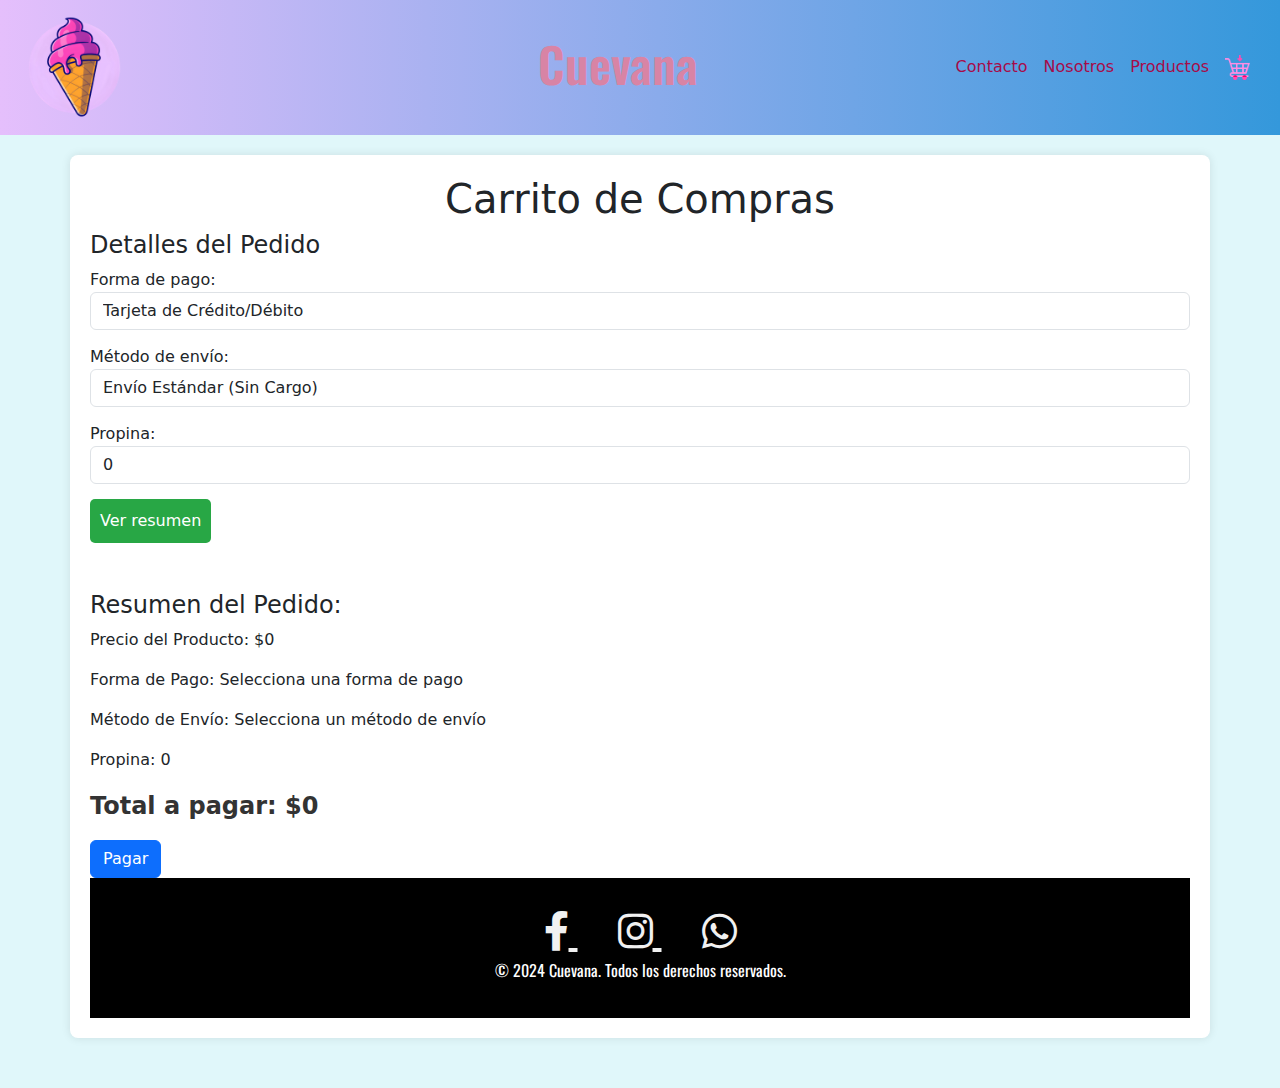
==== carrito.html @ 557688fb "error 404 arreglado" ====
<!DOCTYPE html>
<html lang="es">
<head>
    <meta charset="UTF-8">
    <meta name="viewport" content="width=device-width, initial-scale=1.0">
    <title>Carrito de Compras</title>
    <link href="https://cdn.jsdelivr.net/npm/bootstrap@5.3.3/dist/css/bootstrap.min.css" rel="stylesheet" integrity="sha384-QWTKZyjpPEjISv5WaRU9OFeRpok6YctnYmDr5pNlyT2bRjXh0JMhjY6hW+ALEwIH" crossorigin="anonymous">
    <link href="https://fonts.googleapis.com/css2?family=Oswald:wght@600&display=swap" rel="stylesheet">
    <link href="https://fonts.googleapis.com/css2?family=Yellowtail:wght@400&display=swap" rel="stylesheet">
    <link href="https://fonts.googleapis.com/css2?family=Oswald:wght@200&display=swap" rel="stylesheet">
    <link href="https://cdnjs.cloudflare.com/ajax/libs/font-awesome/6.0.0-beta3/css/all.min.css" rel="stylesheet">
        <style>
      .h1 {
            font-family: 'Oswald', sans-serif;
            font-weight: 600;
            font-size: 48px;
            color: #d884a5;
        }
    .h2 {
            font-family: 'Yellowtail', cursive;
            font-weight: 400;
            font-size: 48px;
        }
    .p {
            font-family: 'Oswald', sans-serif;
            font-weight: 200;
            font-size: 48px;
            color: #d884a5;
        }
        body { 
                background-color: #e0f7fa; 
                display: flex;
                flex-direction: column;
                min-height: 100vh;
                margin: 0;
            } 
        .container { 
            flex: 1;
            background-color: white; 
            padding: 20px; 
            margin-top: 20px; 
            margin-bottom: 50px;
            border-radius: 8px; 
            box-shadow: 0 0 10px rgba(0, 0, 0, 0.1); }
        .product-info { 
            display: flex; 
            justify-content: space-between; 
            margin-bottom: 20px; }
        .product-info img { 
            width: 150px; 
            height: auto; }
        .product-price { 
            font-size: 24px; 
            color: #28a745; 
            font-weight: bold; }
        .form-control { 
            margin-bottom: 15px; }
        .total-price { 
            font-size: 24px; 
            font-weight: bold; 
            color: #333; }
        .btn-summary { 
            background-color: #28a745; 
            color: white; 
            font-size: 16px; 
            padding: 10px; 
            border-radius: 5px; 
            border: none; }
        .btn-summary:hover { 
            background-color: #640068; }
        
        footer {
      background-color: #000000;
      color: white;
      padding: 20px ;
      text-align: center;
      font-family: 'Oswald', sans-serif;
         }
footer .social-icons a {
      color: #f1f1f1;
      font-size: 40px;
      margin: 0 20px;
      transition: transform 0.3s, color 0.3s;
  }
footer .social-icons a:hover {
      transform: scale(1.2);
      color: #48044b;
  }
  nav.navbar {
                background: linear-gradient(90deg, #E5BFFC, #3498db); /* Cambia #3498db si necesitas otro color */
                padding: 10px;
}
nav .nav-link {
    color: #a70b49 !important; /* Cambia el color de los enlaces */
}

    </style>
</head>
<body>
    <nav class="navbar navbar-expand-lg navbar-light bg-light">
        <div class="container-fluid">
            <a class="navbar-brand" href="index.html">
                <img src="logo.png" alt="Logo" width="21%" height="21%">
            </a>
            <h1 class="h1 text-align">Cuevana</h1>
            <button class="navbar-toggler" type="button" data-bs-toggle="collapse" data-bs-target="#navbarNav" aria-controls="navbarNav" aria-expanded="false" aria-label="Toggle navigation">
                <span class="navbar-toggler-icon"></span>
            </button>
            <div class="collapse navbar-collapse" id="navbarNav">
                <ul class="navbar-nav ms-auto">
                    <li class="nav-item">
                        <a class="nav-link" href="contacto.html">Contacto</a>
                    </li>
                    <li class="nav-item">
                        <a class="nav-link" href="nosotros.html">Nosotros</a>
                    </li>
                    <li class="nav-item">
                        <a class="nav-link" href="productos.html">Productos</a>
                    </li>
                    <li class="nav-item">
                        <a class="nav-link" href="carrito.html"> <img src="anadir-a-la-cesta.png" alt="Carrito" width="25" height="25"></a>
                    </li>
                </ul>
            </div>
        </div>
    </nav>
    <div class="container">
        <h1 class="text-center">Carrito de Compras</h1>

        <div id="cart-items"></div>


        <h4>Detalles del Pedido</h4>
        <div class="form-group">
            <label for="payment-method">Forma de pago:</label>
            <select id="payment-method" class="form-control">
                <option value="credit-card">Tarjeta de Crédito/Débito</option>
                <option value="Transferencia">Mercado Pago</option>
                <option value="cash">Efectivo</option>
            </select>
        </div>

        <div class="form-group">
            <label for="shipping-method">Método de envío:</label>
            <select id="shipping-method" class="form-control">
                <option value="standard">Envío Estándar (Sin Cargo)</option>
                <option value="express">Envío Exprés (Inmediato)</option>
            </select>
        </div>

        <div class="form-group">
            <label for="tip">Propina:</label>
            <input type="number" id="tip" class="form-control" value="0" min="0">
        </div>

        <div class="form-group">
            <button class="btn-summary" onclick="calculateTotal()">Ver resumen</button>
        </div>

        <div id="order-summary" class="mt-5">
            <h4>Resumen del Pedido:</h4>
            <p>Precio del Producto: <span id="product-price-summary">$0</span></p>
            <p>Forma de Pago: <span id="payment-summary">Selecciona una forma de pago</span></p>
            <p>Método de Envío: <span id="shipping-summary">Selecciona un método de envío</span></p>
            <p>Propina: <span id="tip-summary">0</span></p>
            <p class="total-price">Total a pagar: $<span id="total-summary">0</span></p>
        
        
            <button class="btn btn-primary" data-bs-toggle="modal" data-bs-target="#pagar"> Pagar </button> 

            <div class="modal" id="pagar">
            
            <div class="modal-dialog">
            <div class="modal-content">
            
            <div class="modal-header">
            <h5 class="modal-title">Heladeria Cuevana</h5>
            <button class="btn-close"></button>
            </div>
            
            <div class="modal-body">
            <p> Confirmar pedido</p>
            </div>
            
            <div class="modal-footer">
            <button class="btn btn-darger">Cancelar</button>
            <button class="btn btn-primary" onnclick="confirmPayment">Confirmar</button>
            </div>
            
            </div>
            </div>
            </div>
            <footer>
                <div class="social-icons">
                    <a href="#" target="_blank">
                        <i class="fab fa-facebook-f"></i>
                    </a>
                    <a href="#" target="_blank">
                        <i class="fab fa-instagram"></i>
                    </a>
                    <a href="#" target="_blank">
                        <i class="fab fa-whatsapp"></i>
                    </a>
                </div>
                <p class="footer text-align">© 2024 Cuevana. Todos los derechos reservados.</p>
            </footer>
    <script>
        var cart = JSON.parse(localStorage.getItem('cart')) || [];

        function renderCart() {
            let cartItemsHTML = '';
            let total = 0;
            cart.forEach((item, index) => {
                cartItemsHTML += `
                    <div class="product-info" id="item-${index}">
                        <div>
                            <h3>${item.productName}</h3>
                        </div>
                        <div>
                            <h4 class="product-price">$${item.price}</h4>
                            <button class="btn btn-danger" onclick="removeItem(${index})">Eliminar</button>
                        </div>
                    </div>
                `;
                total += item.price;
            });
            document.getElementById('cart-items').innerHTML = cartItemsHTML;
            document.getElementById('product-price-summary').innerText = '$' + total.toLocaleString();
            document.getElementById('total-modal').innerText = '$' + total.toLocaleString();
        }

        function removeItem(index) {
            cart.splice(index, 1);
            localStorage.setItem('cart', JSON.stringify(cart));
            renderCart();
            calculateTotal();
        }

        function calculateTotal() {
            let productPrice = cart.reduce((sum, item) => sum + item.price, 0);
            let paymentMethod = document.getElementById('payment-method').value;
            let shippingMethod = document.getElementById('shipping-method').value;
            let tip = parseFloat(document.getElementById('tip').value) || 0;
            let shippingCost = shippingMethod === 'express' ? 2000 : 0;
            let total = productPrice + shippingCost + tip;

            document.getElementById('payment-summary').innerText = paymentMethod;
            document.getElementById('shipping-summary').innerText = shippingMethod;
            document.getElementById('tip-summary').innerText = tip;
            document.getElementById('total-summary').innerText = total.toLocaleString();
            document.getElementById('total-modal').innerText = '$' + total.toLocaleString();
        }

        function confirmPayment() {
            alert("Pago confirmado. ¡Gracias por tu compra!");
            localStorage.removeItem('cart');
            location.reload();
        }

        renderCart();
    </script>

        <script src="https://cdn.jsdelivr.net/npm/bootstrap@5.3.3/dist/js/bootstrap.bundle.min.js" integrity="sha384-YvpcrYf0tY3lHB60NNkmXc5s9fDVZLESaAA55NDzOxhy9GkcIdslK1eN7N6jIeHz" crossorigin="anonymous"></script>
</body>
</html>
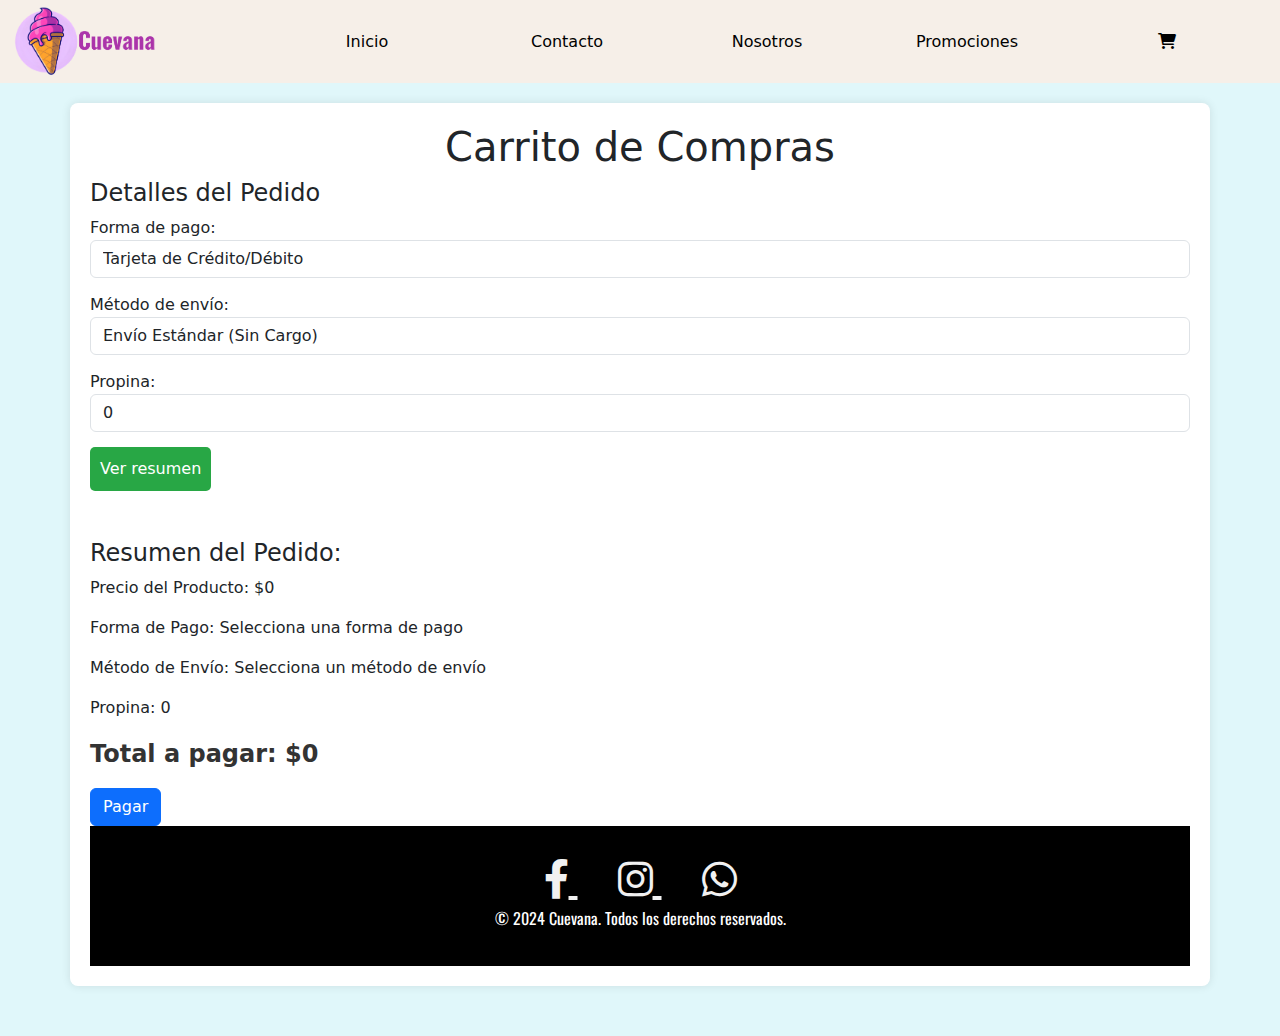
==== commit 66b4d695: "Arreglos casi terminados" ====
--- a/carrito.html
+++ b/carrito.html
@@ -86,39 +86,67 @@
       transform: scale(1.2);
       color: #48044b;
   }
-  nav.navbar {
-                background: linear-gradient(90deg, #E5BFFC, #3498db); /* Cambia #3498db si necesitas otro color */
-                padding: 10px;
-}
-nav .nav-link {
-    color: #a70b49 !important; /* Cambia el color de los enlaces */
-}
-
+  .nav-item a:hover{
+    background-color: #555555;
+}
+nav.navbar {
+    background-color: #F6EFE8 !important;
+    padding: 1px;
+}
+
+.navbar-nav {
+    display: flex;
+    justify-content: center;
+    width: 100%;
+}
+
+.nav-item {
+    text-align: center;
+    width: 200px;
+}
+
+.nav-item a {
+    display: block;
+    color: #000000 !important;
+    padding: 10px;
+    text-decoration: none;
+}
+
+.nav-item a:hover {
+    background-color: #555555;
+    color: #fff !important; 
+    border-radius: 5px; 
+}
     </style>
 </head>
 <body>
     <nav class="navbar navbar-expand-lg navbar-light bg-light">
         <div class="container-fluid">
             <a class="navbar-brand" href="index.html">
-                <img src="logo.png" alt="Logo" width="21%" height="21%">
+                <img src="Cuevana.png" alt="Logo" width="60%" height="60%">
             </a>
-            <h1 class="h1 text-align">Cuevana</h1>
+            
             <button class="navbar-toggler" type="button" data-bs-toggle="collapse" data-bs-target="#navbarNav" aria-controls="navbarNav" aria-expanded="false" aria-label="Toggle navigation">
                 <span class="navbar-toggler-icon"></span>
             </button>
             <div class="collapse navbar-collapse" id="navbarNav">
                 <ul class="navbar-nav ms-auto">
                     <li class="nav-item">
+                        <a class="nav-link" href="index.html">Inicio</a>
+                    </li>
+                    <li class="nav-item">
                         <a class="nav-link" href="contacto.html">Contacto</a>
                     </li>
                     <li class="nav-item">
                         <a class="nav-link" href="nosotros.html">Nosotros</a>
                     </li>
                     <li class="nav-item">
-                        <a class="nav-link" href="productos.html">Productos</a>
-                    </li>
-                    <li class="nav-item">
-                        <a class="nav-link" href="carrito.html"> <img src="anadir-a-la-cesta.png" alt="Carrito" width="25" height="25"></a>
+                        <a class="nav-link" href="promociones.html">Promociones</a>
+                    </li>
+                    <li class="nav-item">
+                        <a class="nav-link" href="carrito.html">
+                            <i class="fas fa-shopping-cart"></i>
+                        </a>
                     </li>
                 </ul>
             </div>
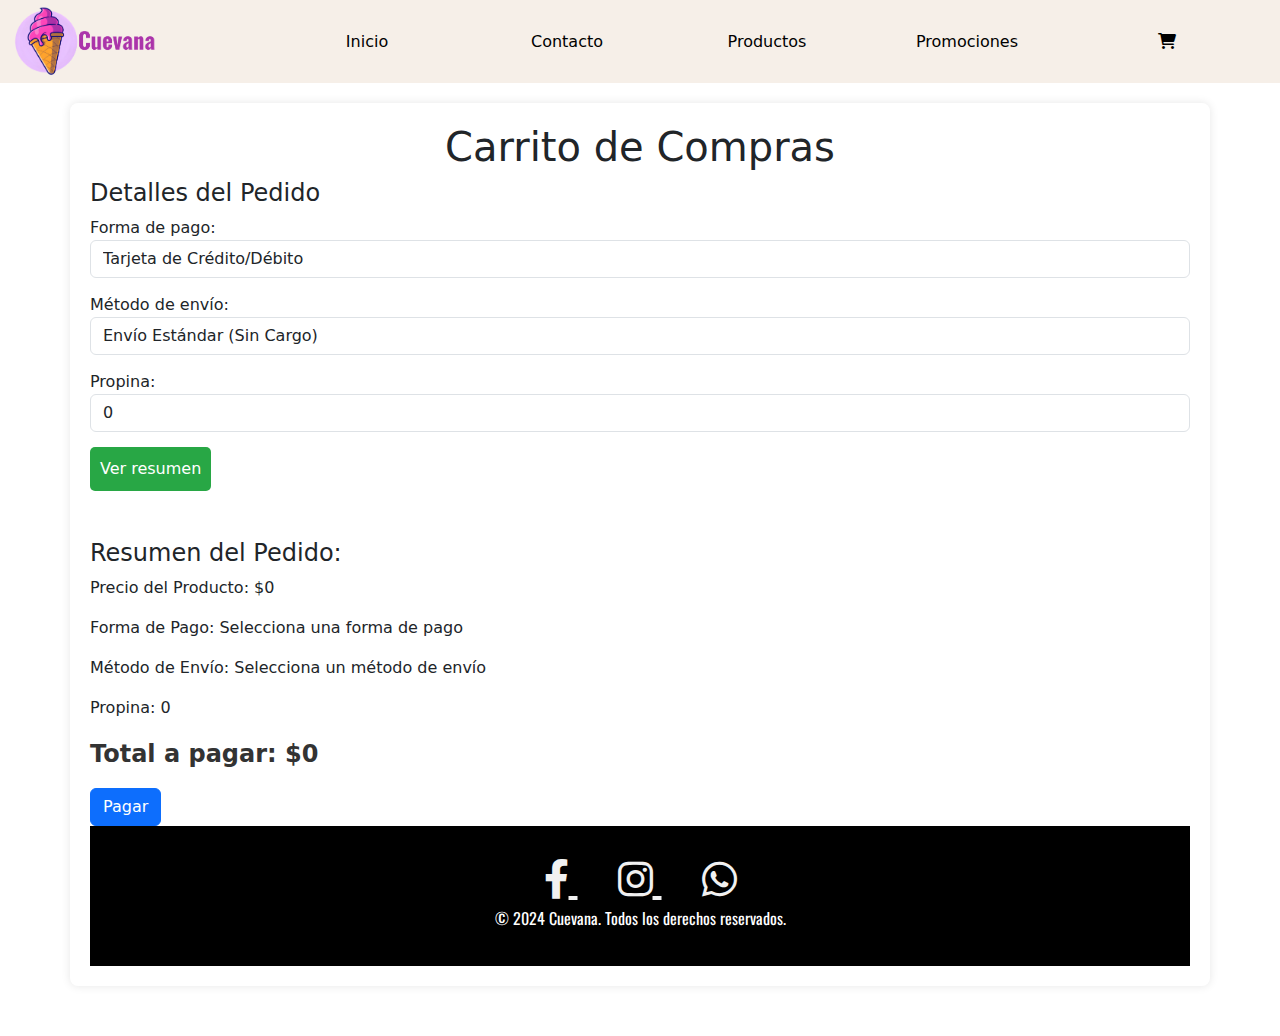
==== commit 1687e968: "Nuevo" ====
--- a/carrito.html
+++ b/carrito.html
@@ -10,25 +10,24 @@
     <link href="https://fonts.googleapis.com/css2?family=Oswald:wght@200&display=swap" rel="stylesheet">
     <link href="https://cdnjs.cloudflare.com/ajax/libs/font-awesome/6.0.0-beta3/css/all.min.css" rel="stylesheet">
         <style>
-      .h1 {
+        .h1 {
             font-family: 'Oswald', sans-serif;
             font-weight: 600;
-            font-size: 48px;
-            color: #d884a5;
-        }
-    .h2 {
+            font-size: 200%;
+            color: #555555;
+        }
+        .h2 {
             font-family: 'Yellowtail', cursive;
             font-weight: 400;
-            font-size: 48px;
-        }
-    .p {
+            font-size: 200%;
+        }
+        .p {
             font-family: 'Oswald', sans-serif;
             font-weight: 200;
-            font-size: 48px;
-            color: #d884a5;
+            font-size: 150%;
         }
         body { 
-                background-color: #e0f7fa; 
+                background-color: white;
                 display: flex;
                 flex-direction: column;
                 min-height: 100vh;
@@ -138,7 +137,7 @@
                         <a class="nav-link" href="contacto.html">Contacto</a>
                     </li>
                     <li class="nav-item">
-                        <a class="nav-link" href="nosotros.html">Nosotros</a>
+                        <a class="nav-link" href="productos.html">Productos</a>
                     </li>
                     <li class="nav-item">
                         <a class="nav-link" href="promociones.html">Promociones</a>
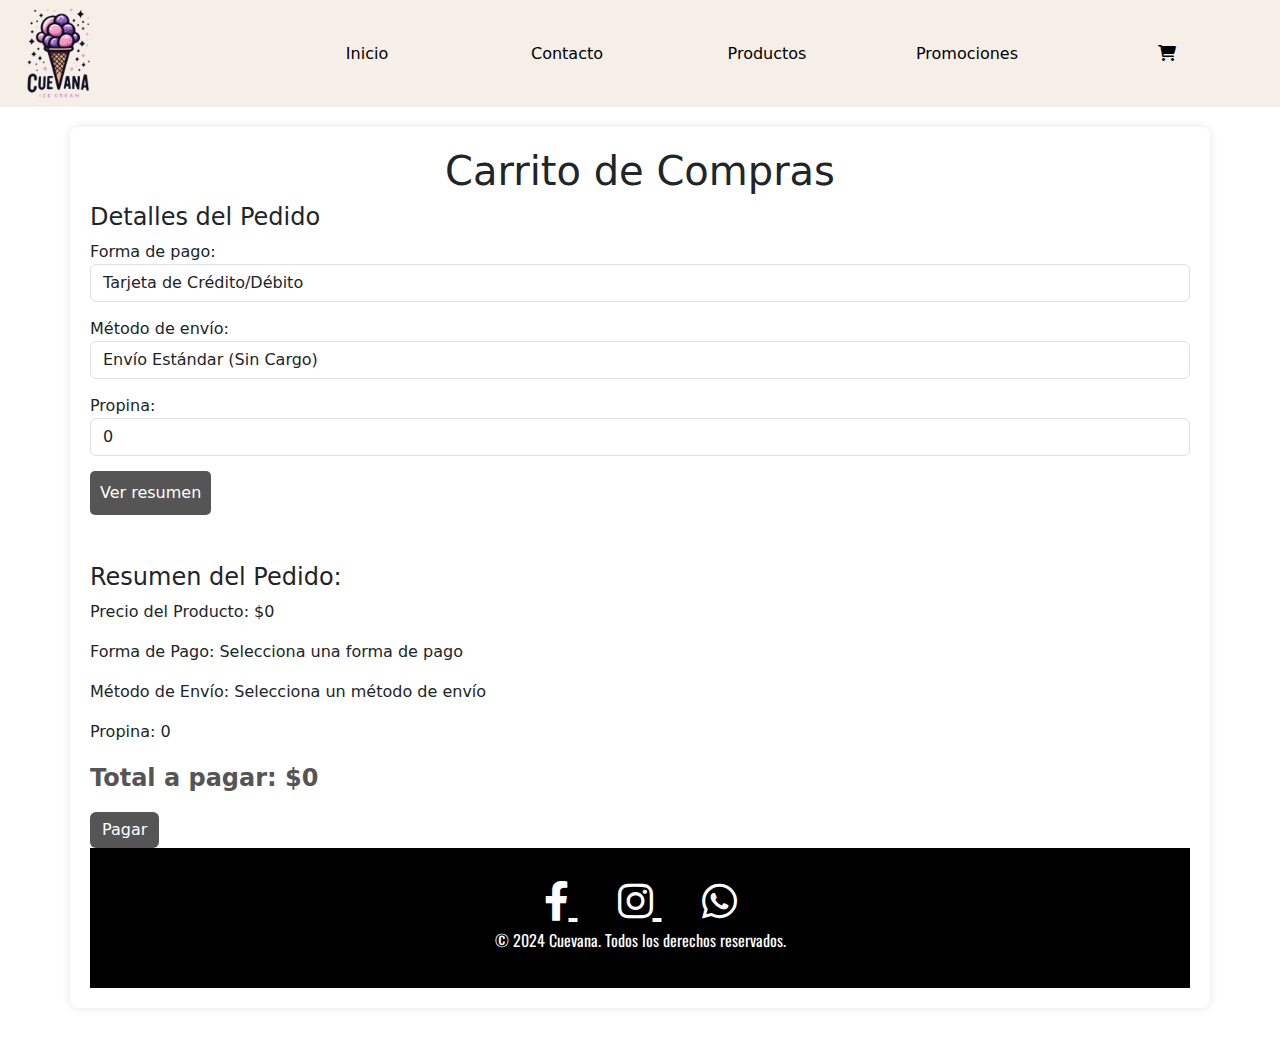
==== commit b835931e: "Mejoras" ====
--- a/carrito.html
+++ b/carrito.html
@@ -50,33 +50,33 @@
             height: auto; }
         .product-price { 
             font-size: 24px; 
-            color: #28a745; 
+            color: #480448; 
             font-weight: bold; }
         .form-control { 
             margin-bottom: 15px; }
         .total-price { 
             font-size: 24px; 
             font-weight: bold; 
-            color: #333; }
+            color: #555555; }
         .btn-summary { 
-            background-color: #28a745; 
-            color: white; 
+            background-color: #555555; 
+            color: #FFFFFF; 
             font-size: 16px; 
             padding: 10px; 
             border-radius: 5px; 
             border: none; }
         .btn-summary:hover { 
-            background-color: #640068; }
+            background-color: #48044b; }
         
         footer {
       background-color: #000000;
-      color: white;
+      color: #FFFFFF;
       padding: 20px ;
       text-align: center;
       font-family: 'Oswald', sans-serif;
          }
 footer .social-icons a {
-      color: #f1f1f1;
+      color: #FFFFFF;
       font-size: 40px;
       margin: 0 20px;
       transition: transform 0.3s, color 0.3s;
@@ -113,8 +113,16 @@
 
 .nav-item a:hover {
     background-color: #555555;
-    color: #fff !important; 
+    color: #FFFFFF !important; 
     border-radius: 5px; 
+}
+.btn-danger{
+    color: #FFFFFF;
+    background-color: #555555;
+    border: #555555;
+}
+.btn-danger:hover{
+    background-color: #480448;
 }
     </style>
 </head>
@@ -122,7 +130,7 @@
     <nav class="navbar navbar-expand-lg navbar-light bg-light">
         <div class="container-fluid">
             <a class="navbar-brand" href="index.html">
-                <img src="Cuevana.png" alt="Logo" width="60%" height="60%">
+                <img src="Cuevana.png" alt="Logo" width="40%" height="40%">
             </a>
             
             <button class="navbar-toggler" type="button" data-bs-toggle="collapse" data-bs-target="#navbarNav" aria-controls="navbarNav" aria-expanded="false" aria-label="Toggle navigation">
@@ -193,7 +201,7 @@
             <p class="total-price">Total a pagar: $<span id="total-summary">0</span></p>
         
         
-            <button class="btn btn-primary" data-bs-toggle="modal" data-bs-target="#pagar"> Pagar </button> 
+            <button class="btn btn-primary" data-bs-toggle="modal" data-bs-target="#pagar" style="background-color: #555555; border: #555555;"> Pagar </button> 
 
             <div class="modal" id="pagar">
             
@@ -201,8 +209,8 @@
             <div class="modal-content">
             
             <div class="modal-header">
-            <h5 class="modal-title">Heladeria Cuevana</h5>
-            <button class="btn-close"></button>
+            <h1 class="h1 modal-title">Heladeria Cuevana</h1>
+            <button type="button" class="btn-close" data-bs-dismiss="modal" aria-label="Close"></button>
             </div>
             
             <div class="modal-body">
@@ -210,8 +218,8 @@
             </div>
             
             <div class="modal-footer">
-            <button class="btn btn-darger">Cancelar</button>
-            <button class="btn btn-primary" onnclick="confirmPayment">Confirmar</button>
+            <button class="btn-cancelar" data-bs-dismiss="modal" style="background-color: #555555; border-radius: 5px; color: #FFFFFF;">Cancelar</button>
+            <button class="btn-confirmar" onnclick="confirmPayment" style="background-color: #555555; border-radius: 5px; color: #FFFFFF;">Confirmar</button>
             </div>
             
             </div>
@@ -278,15 +286,9 @@
             document.getElementById('total-modal').innerText = '$' + total.toLocaleString();
         }
 
-        function confirmPayment() {
-            alert("Pago confirmado. ¡Gracias por tu compra!");
-            localStorage.removeItem('cart');
-            location.reload();
-        }
-
         renderCart();
     </script>
 
         <script src="https://cdn.jsdelivr.net/npm/bootstrap@5.3.3/dist/js/bootstrap.bundle.min.js" integrity="sha384-YvpcrYf0tY3lHB60NNkmXc5s9fDVZLESaAA55NDzOxhy9GkcIdslK1eN7N6jIeHz" crossorigin="anonymous"></script>
 </body>
-</html>
+</html>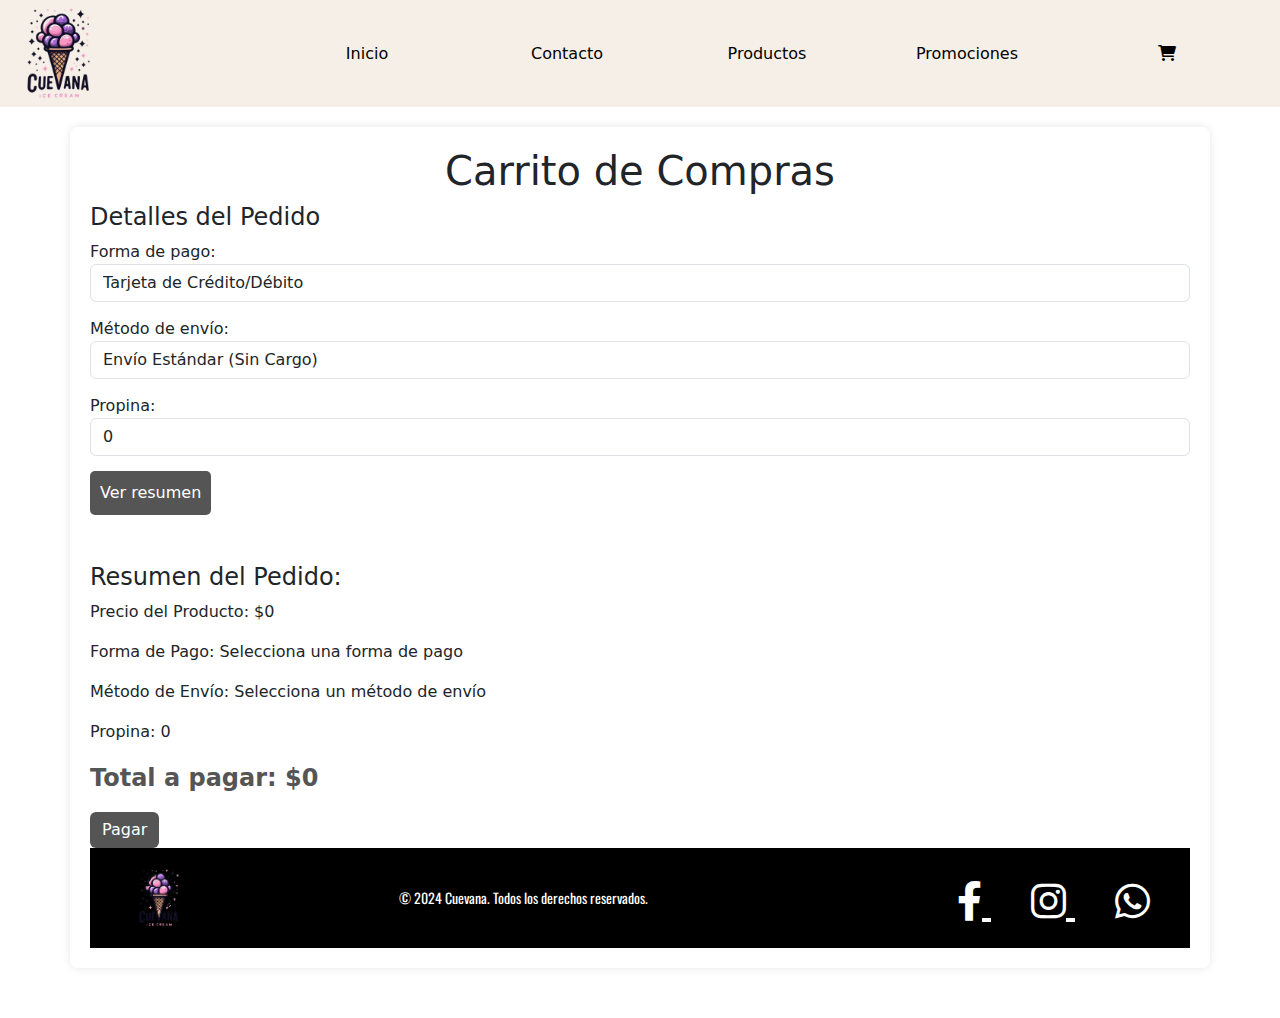
==== commit 4aea26fb: "Casi terminado" ====
--- a/carrito.html
+++ b/carrito.html
@@ -68,23 +68,27 @@
         .btn-summary:hover { 
             background-color: #48044b; }
         
-        footer {
-      background-color: #000000;
-      color: #FFFFFF;
-      padding: 20px ;
-      text-align: center;
-      font-family: 'Oswald', sans-serif;
-         }
-footer .social-icons a {
-      color: #FFFFFF;
-      font-size: 40px;
-      margin: 0 20px;
-      transition: transform 0.3s, color 0.3s;
-  }
-footer .social-icons a:hover {
-      transform: scale(1.2);
-      color: #48044b;
-  }
+            footer {
+        background-color: #000000;
+        color: #FFFFFF;
+        padding: 30px 0;
+        text-align: center;
+        font-family: 'Oswald', sans-serif;
+    }
+    footer .social-icons a {
+        color: #FFFFFF;
+        font-size: 40px;
+        margin: 0 20px;
+        transition: transform 0.3s, color 0.3s;
+    }
+    footer .social-icons a:hover {
+        transform: scale(1.2);
+        color: #48044b;
+    }
+    footer p {
+        margin-top: 15px;
+        font-size: 14px;
+    }
   .nav-item a:hover{
     background-color: #555555;
 }
@@ -225,8 +229,23 @@
             </div>
             </div>
             </div>
-            <footer>
+            <footer style="background-color: #000000; padding: 20px; display: flex; align-items: center; justify-content: space-between; color: #FFFFFF; font-family: 'Oswald', sans-serif;">
+
+
+                <div style="flex: 1; display: flex; align-items: center;">
+                   <a href="index.html"> <img src="Cuevana.png" alt="Logo Cuevana" style="height: 60px; margin-left: 20px;"></a>
+                </div>
+                
+    
+                <div style="flex: 2; text-align: center;">
+                    <p style="margin: 0;">© 2024 Cuevana. Todos los derechos reservados.</p>
+                </div>
+         
+    
+                <div style="flex: 1;"></div>
                 <div class="social-icons">
+    
+                    
                     <a href="#" target="_blank">
                         <i class="fab fa-facebook-f"></i>
                     </a>
@@ -237,7 +256,6 @@
                         <i class="fab fa-whatsapp"></i>
                     </a>
                 </div>
-                <p class="footer text-align">© 2024 Cuevana. Todos los derechos reservados.</p>
             </footer>
     <script>
         var cart = JSON.parse(localStorage.getItem('cart')) || [];
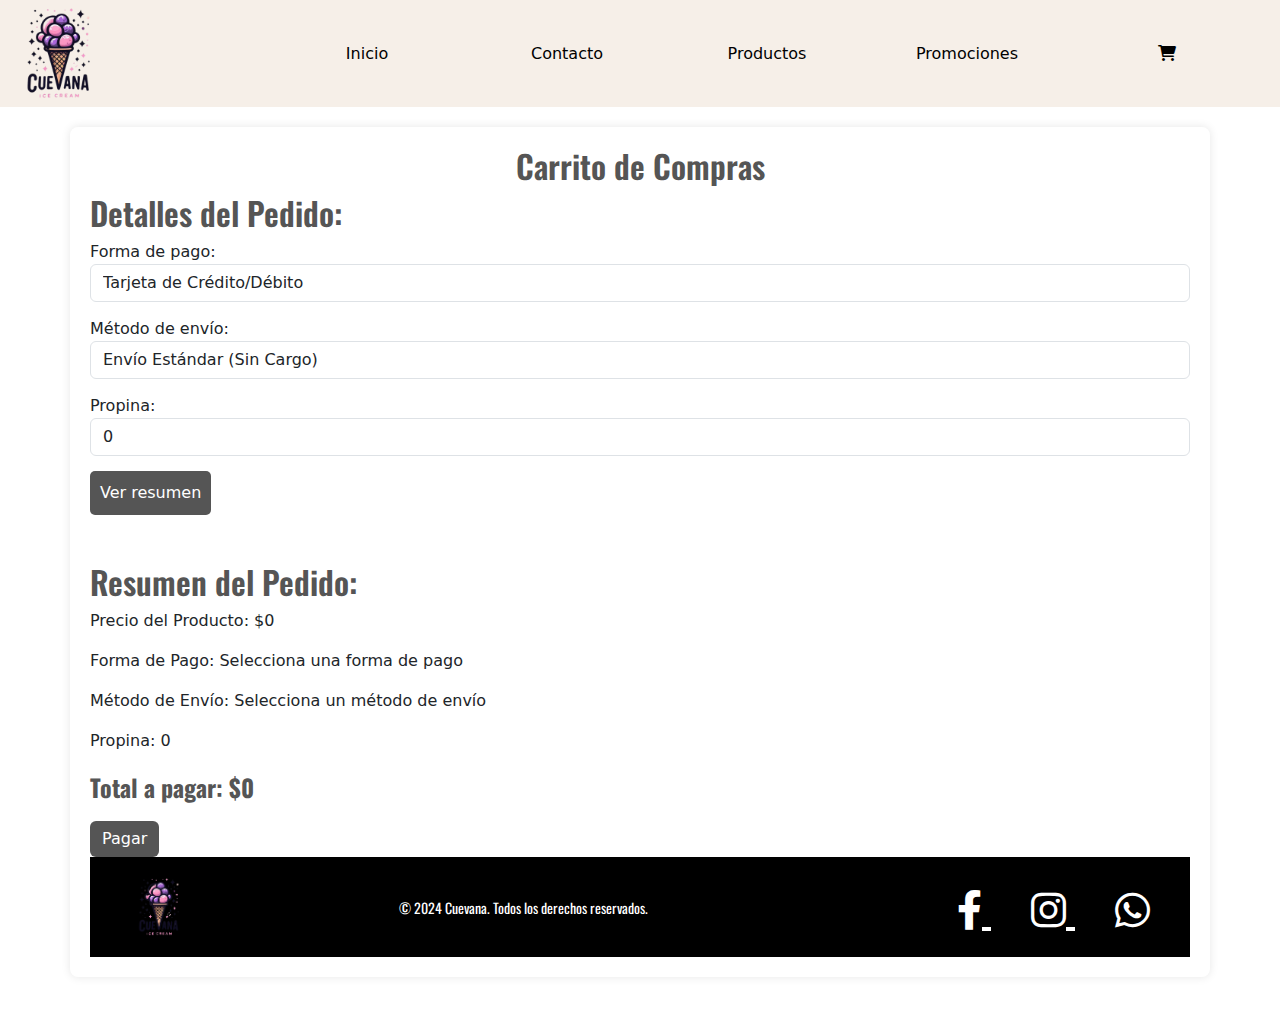
==== commit 0b734727: "Nuevos Cambios" ====
--- a/carrito.html
+++ b/carrito.html
@@ -163,13 +163,14 @@
             </div>
         </div>
     </nav>
+
     <div class="container">
-        <h1 class="text-center">Carrito de Compras</h1>
+        <h1 class="h1 text-center">Carrito de Compras</h1>
 
         <div id="cart-items"></div>
 
 
-        <h4>Detalles del Pedido</h4>
+        <h1 class="h1">Detalles del Pedido:</h1>
         <div class="form-group">
             <label for="payment-method">Forma de pago:</label>
             <select id="payment-method" class="form-control">
@@ -197,12 +198,12 @@
         </div>
 
         <div id="order-summary" class="mt-5">
-            <h4>Resumen del Pedido:</h4>
+            <h1 class="h1">Resumen del Pedido:</h1>
             <p>Precio del Producto: <span id="product-price-summary">$0</span></p>
             <p>Forma de Pago: <span id="payment-summary">Selecciona una forma de pago</span></p>
             <p>Método de Envío: <span id="shipping-summary">Selecciona un método de envío</span></p>
             <p>Propina: <span id="tip-summary">0</span></p>
-            <p class="total-price">Total a pagar: $<span id="total-summary">0</span></p>
+            <p class="p total-price">Total a pagar: $<span id="total-summary">0</span></p>
         
         
             <button class="btn btn-primary" data-bs-toggle="modal" data-bs-target="#pagar" style="background-color: #555555; border: #555555;"> Pagar </button> 
@@ -225,10 +226,10 @@
             <button class="btn-cancelar" data-bs-dismiss="modal" style="background-color: #555555; border-radius: 5px; color: #FFFFFF;">Cancelar</button>
             <button class="btn-confirmar" onnclick="confirmPayment" style="background-color: #555555; border-radius: 5px; color: #FFFFFF;">Confirmar</button>
             </div>
-            
-            </div>
-            </div>
-            </div>
+            </div>
+            </div>
+            </div>
+
             <footer style="background-color: #000000; padding: 20px; display: flex; align-items: center; justify-content: space-between; color: #FFFFFF; font-family: 'Oswald', sans-serif;">
 
 
@@ -257,6 +258,7 @@
                     </a>
                 </div>
             </footer>
+
     <script>
         var cart = JSON.parse(localStorage.getItem('cart')) || [];
 
@@ -282,13 +284,6 @@
             document.getElementById('total-modal').innerText = '$' + total.toLocaleString();
         }
 
-        function removeItem(index) {
-            cart.splice(index, 1);
-            localStorage.setItem('cart', JSON.stringify(cart));
-            renderCart();
-            calculateTotal();
-        }
-
         function calculateTotal() {
             let productPrice = cart.reduce((sum, item) => sum + item.price, 0);
             let paymentMethod = document.getElementById('payment-method').value;
@@ -304,7 +299,7 @@
             document.getElementById('total-modal').innerText = '$' + total.toLocaleString();
         }
 
-        renderCart();
+
     </script>
 
         <script src="https://cdn.jsdelivr.net/npm/bootstrap@5.3.3/dist/js/bootstrap.bundle.min.js" integrity="sha384-YvpcrYf0tY3lHB60NNkmXc5s9fDVZLESaAA55NDzOxhy9GkcIdslK1eN7N6jIeHz" crossorigin="anonymous"></script>
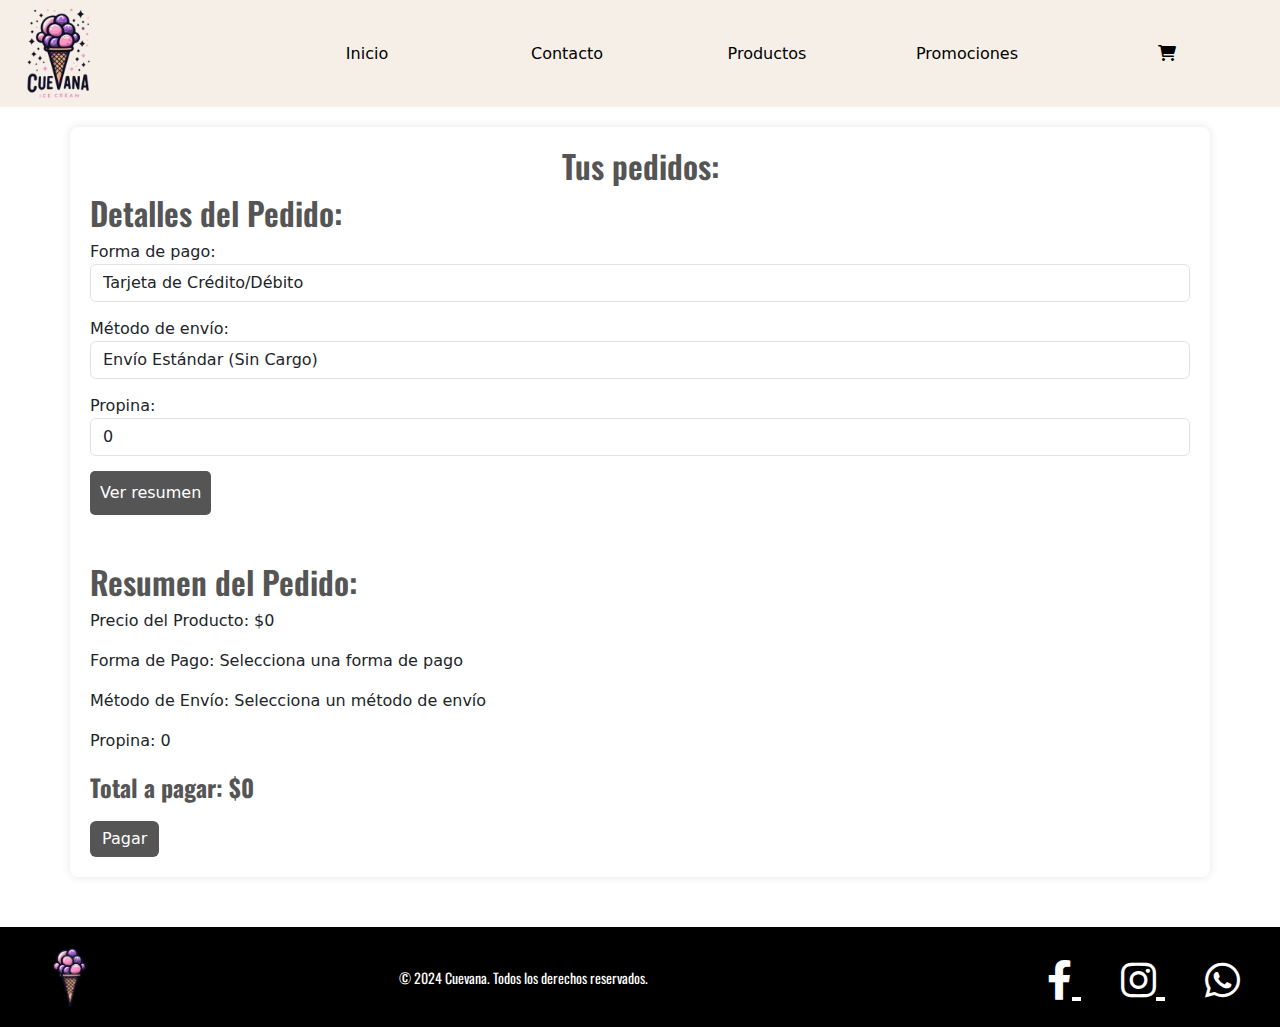
==== commit 7a45759c: "Trabajo terminado" ====
--- a/carrito.html
+++ b/carrito.html
@@ -165,7 +165,7 @@
     </nav>
 
     <div class="container">
-        <h1 class="h1 text-center">Carrito de Compras</h1>
+        <h1 class="h1 text-center">Tus pedidos:</h1>
 
         <div id="cart-items"></div>
 
@@ -229,12 +229,13 @@
             </div>
             </div>
             </div>
-
+            </div>
+            </div>
             <footer style="background-color: #000000; padding: 20px; display: flex; align-items: center; justify-content: space-between; color: #FFFFFF; font-family: 'Oswald', sans-serif;">
 
 
                 <div style="flex: 1; display: flex; align-items: center;">
-                   <a href="index.html"> <img src="Cuevana.png" alt="Logo Cuevana" style="height: 60px; margin-left: 20px;"></a>
+                   <a href="index.html"> <img src="logofooter.png" alt="Logo Cuevana" style="height: 60px; margin-left: 20px;"></a>
                 </div>
                 
     
@@ -259,6 +260,7 @@
                 </div>
             </footer>
 
+
     <script>
         var cart = JSON.parse(localStorage.getItem('cart')) || [];
 
@@ -300,8 +302,10 @@
         }
 
 
-    </script>
+    </script> 
 
         <script src="https://cdn.jsdelivr.net/npm/bootstrap@5.3.3/dist/js/bootstrap.bundle.min.js" integrity="sha384-YvpcrYf0tY3lHB60NNkmXc5s9fDVZLESaAA55NDzOxhy9GkcIdslK1eN7N6jIeHz" crossorigin="anonymous"></script>
+        
+
 </body>
 </html>